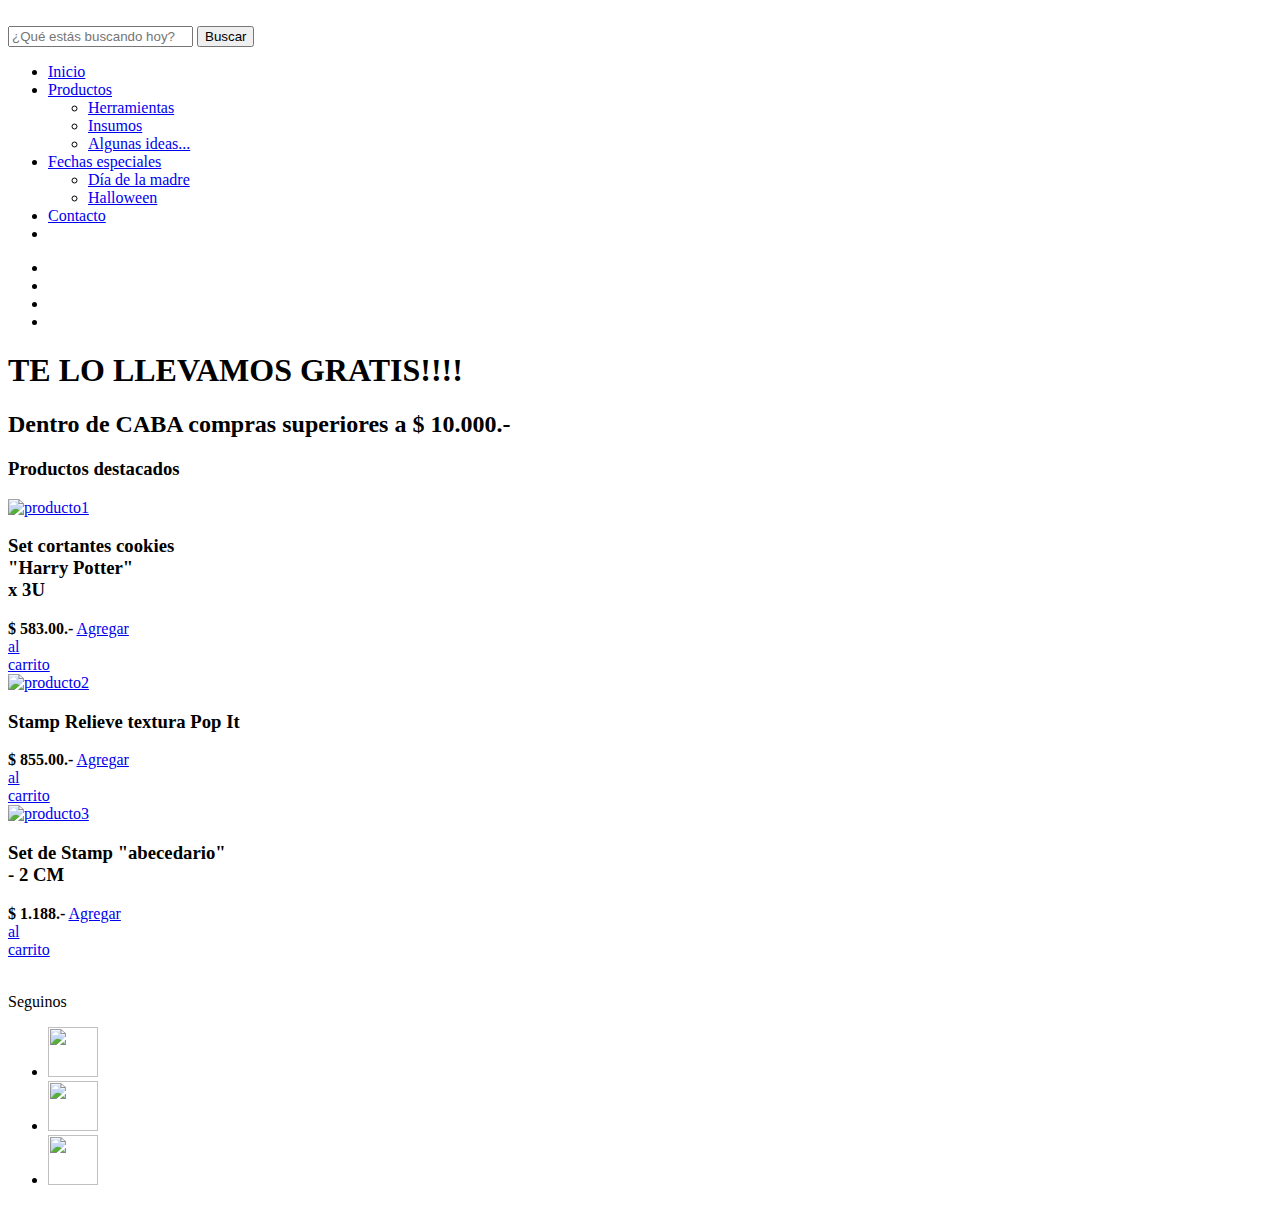
==== index.html @ 067b30cf "Add files via upload" ====
<!DOCTYPE html>
<html lang="es">
<head>
    <meta charset="UTF-8">
    <meta http-equiv="X-UA-Compatible" content="IE=edge">
    <meta name="viewport" content="width=device-width, initial-scale=1.0">
    <!-- CSS only -->
    <link rel="icon" href="/KEDULCE/imagenes/favicon-32x32.png">
    <link rel="stylesheet" href="/KEDULCE/inicio.css">
    <title>kedulce</title>
</head>
<body>
    <header>
        <div class="header_superior">
            <div class="logo">
                <img src="/KEDULCE/imagenes/logo-1387282377-1605538220-585713de54f31e48c82b192d05bb0c7b1605538221-480-0.png" alt="">
                
            </div>
            <div class="search">
                <input type="search" id="buscador" class="form-control" placeholder="¿Qué estás buscando hoy?">
                <button class="btn-btn-info" id="boton">Buscar</button>
                <ul id="resultado">

                </ul>
            </div>


        </div>
        <div class="container_menu">
            <nav>
                <ul>
                    <li><a href="/KEDULCE/index.html">Inicio</a></li>
                    <li><a href="#">Productos</a>
                        <ul>
                            <li><a href="/KEDULCE/herramientas.html">Herramientas</a></li>
                            <li><a href="/KEDULCE/insumos.html">Insumos</a></li>
                            <li><a href="/KEDULCE/ideas.html">Algunas ideas...</a></li>
                            
                        </ul>
                    </li>
                    <li><a href="#">Fechas especiales</a>
                    <ul>
                        <li><a href="/KEDULCE/diadelamadre.html">Día de la madre</a></li>
                        <li><a href="/KEDULCE/halloween.html">Halloween</a></li>
                    </ul>
                    </li>
                    <li><a href="/KEDULCE/contacto.html">Contacto</a></li>
                    <li><a href="#" id="selected"></a></li>
                </ul>
            </nav>
        </div>

        <div class="slider">
            <ul>
                <li><img src="/KEDULCE/imagenes/copadelmundoparpen.jpg" alt=""></li>
                <li><img src="/KEDULCE/imagenes/halloweenparpen.jpg" alt=""></li>
                <li><img src="/KEDULCE/imagenes/loveparpen.png" alt=""></li>
                <li><img src="/KEDULCE/imagenes/36_SLIDER-MINICAKESORPRESA.jpg" alt=""></li>
            </ul>
        </div>
   
    </header>
    
    <section>
        <article>
            <h1>TE LO LLEVAMOS GRATIS!!!!</h1>
            <h2>Dentro de CABA compras superiores a $ 10.000.-</h2>
            <h3>Productos destacados</h3>
        </article>

        
    </section>
    <main>
        <div class="card estilo-a">
            <a href="#">
                <div class="img_container">
                    <img src="/KEDULCE/imagenes/harrypotter1.png" alt="producto1" width="250" height="250">
                       
                </div>
            </a>
            <div class="info-container">
                <h3>Set cortantes cookies <br> "Harry Potter" <br> x 3U</h3>
                <strong>$ 583.00.-</strong>
                <a href="#" class="add-cart">Agregar <br> al <br> carrito</a>
                               
            </div>

            
        </div>
        <div class="card estilo-a">
            <a href="#">
                <div class="img_container">
                    <img src="/KEDULCE/imagenes/popit.jpeg" alt="producto2" width="250" height="250">
                       
                </div>
            </a>
            <div class="info-container">
                <h3>Stamp Relieve textura Pop It</h3>
                <strong>$ 855.00.-</strong>
                <a href="#" class="add-cart">Agregar <br> al <br> carrito</a>
                               
            </div>

            
        </div>
        <div class="card estilo-a">
            <a href="#">
                <div class="img_container">
                    <img src="/KEDULCE/imagenes/dallas.jpeg" alt="producto3" width="250" height="250">
                       
                </div>
            </a>
            <div class="info-container">
                <h3>Set de Stamp "abecedario" <br> - 2 CM</h3>
                <strong>$ 1.188.-</strong>
                <a href="#" class="add-cart">Agregar <br> al <br> carrito</a>
                               
            </div>            
        </div>

        <br>

        <div class="redes">
            <p>Seguinos</p>
            <div class="sociales">
                <ul>
                    <li><a href="http://www.facebook.com/" target="_blank"><img src="imagenes/facebook (2).png" alt="" width="50" height="50"></a></li>
                    <li><a href="http://www.instagram.com/" target="_blank"><img src="imagenes/instagram (1).png" alt="" width="50" height="50"></a></li>
                    <li><a href="http://chat.whatsapp.com/" target="_blank"><img src="imagenes/whatsapp (1).png" alt="" width="50" height="50"></a></li>
                </ul>
            
        </div>
        

   
</html>
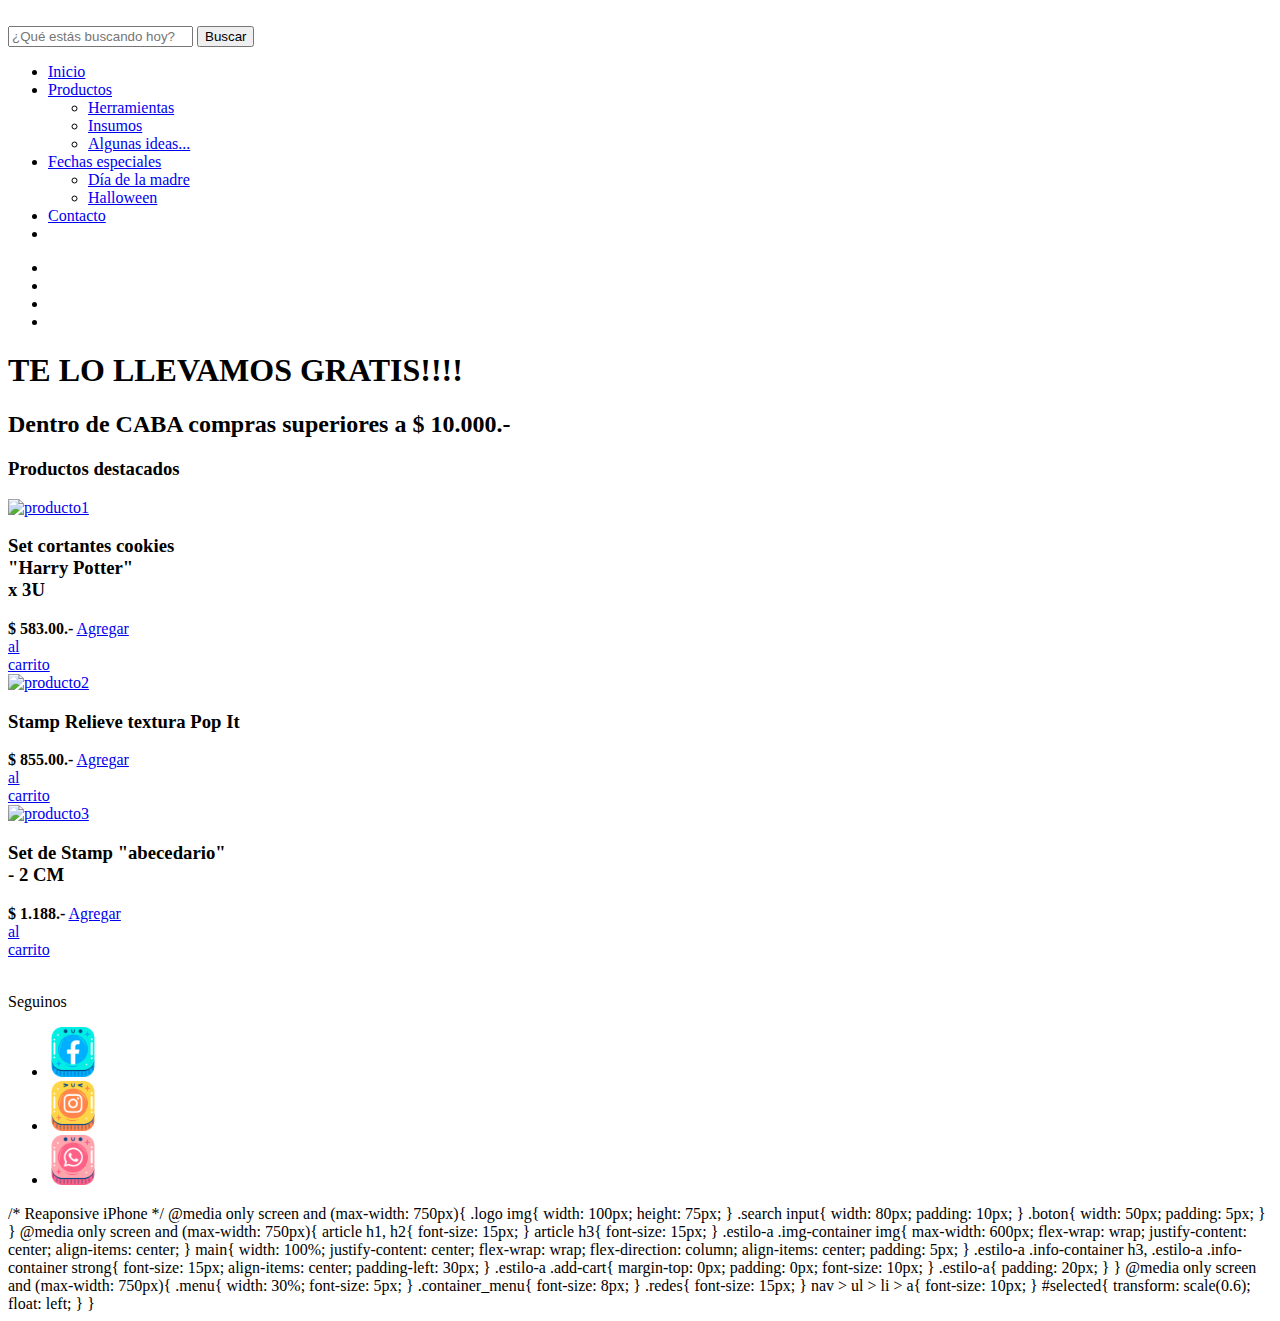
==== commit 126e759b: "Update index.html" ====
--- a/index.html
+++ b/index.html
@@ -131,6 +131,108 @@
             
         </div>
         
-
+        /* Reaponsive iPhone */
+@media only screen and (max-width: 750px){
+
+  .logo img{
+    width: 100px;
+    height: 75px;
+}
+.search input{
+    width: 80px;
+    padding: 10px;
+    
+}
+
+.boton{
+  width: 50px;
+  padding: 5px;
+  
+}
+
+}
+
+
+
+@media only screen and (max-width: 750px){
+  article h1, h2{
+    
+    font-size: 15px;
+    
+    
+  }
+  
+  article h3{
+    
+    font-size: 15px;
+    
    
-</html>+
+  }
+
+  .estilo-a .img-container img{
+    max-width: 600px;
+    flex-wrap: wrap;
+    justify-content: center;
+    align-items: center;
+    
+    
+  }
+
+  main{
+    
+    width: 100%;
+    justify-content: center;
+    flex-wrap: wrap;
+    flex-direction: column;
+    align-items: center;
+    padding: 5px;
+    
+  }
+
+  .estilo-a .info-container h3, .estilo-a .info-container strong{
+    font-size: 15px;
+    align-items: center;
+    padding-left: 30px;
+  }
+  
+  .estilo-a .add-cart{
+    margin-top: 0px;
+    padding: 0px;
+    font-size: 10px;
+  }
+
+  .estilo-a{
+    padding: 20px;
+  }
+}
+
+@media only screen and (max-width: 750px){
+
+.menu{
+
+  width: 30%;
+  font-size: 5px;
+}
+
+.container_menu{
+  
+  font-size: 8px;
+}
+
+.redes{
+  font-size: 15px;
+}
+
+nav > ul > li > a{
+  font-size: 10px;
+}
+
+#selected{
+  transform: scale(0.6);
+  float: left;
+}
+}
+
+   
+</html>
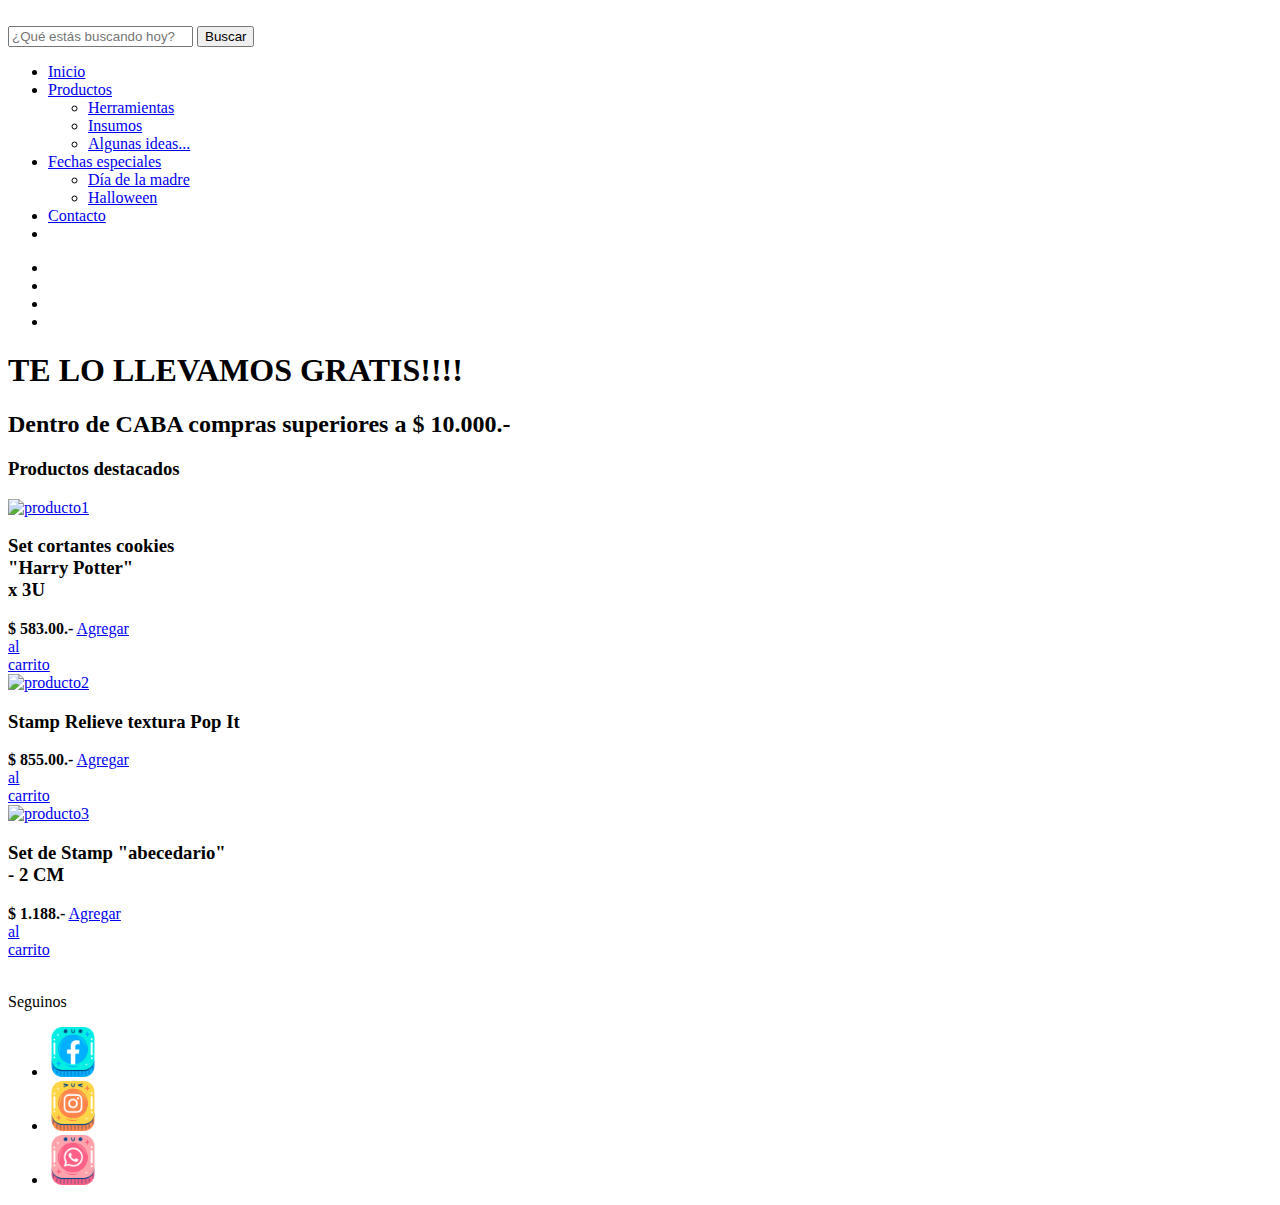
==== commit 55e3b57a: "Update index.html" ====
--- a/index.html
+++ b/index.html
@@ -131,108 +131,5 @@
             
         </div>
         
-        /* Reaponsive iPhone */
-@media only screen and (max-width: 750px){
-
-  .logo img{
-    width: 100px;
-    height: 75px;
-}
-.search input{
-    width: 80px;
-    padding: 10px;
-    
-}
-
-.boton{
-  width: 50px;
-  padding: 5px;
-  
-}
-
-}
-
-
-
-@media only screen and (max-width: 750px){
-  article h1, h2{
-    
-    font-size: 15px;
-    
-    
-  }
-  
-  article h3{
-    
-    font-size: 15px;
-    
-   
-
-  }
-
-  .estilo-a .img-container img{
-    max-width: 600px;
-    flex-wrap: wrap;
-    justify-content: center;
-    align-items: center;
-    
-    
-  }
-
-  main{
-    
-    width: 100%;
-    justify-content: center;
-    flex-wrap: wrap;
-    flex-direction: column;
-    align-items: center;
-    padding: 5px;
-    
-  }
-
-  .estilo-a .info-container h3, .estilo-a .info-container strong{
-    font-size: 15px;
-    align-items: center;
-    padding-left: 30px;
-  }
-  
-  .estilo-a .add-cart{
-    margin-top: 0px;
-    padding: 0px;
-    font-size: 10px;
-  }
-
-  .estilo-a{
-    padding: 20px;
-  }
-}
-
-@media only screen and (max-width: 750px){
-
-.menu{
-
-  width: 30%;
-  font-size: 5px;
-}
-
-.container_menu{
-  
-  font-size: 8px;
-}
-
-.redes{
-  font-size: 15px;
-}
-
-nav > ul > li > a{
-  font-size: 10px;
-}
-
-#selected{
-  transform: scale(0.6);
-  float: left;
-}
-}
-
    
 </html>
